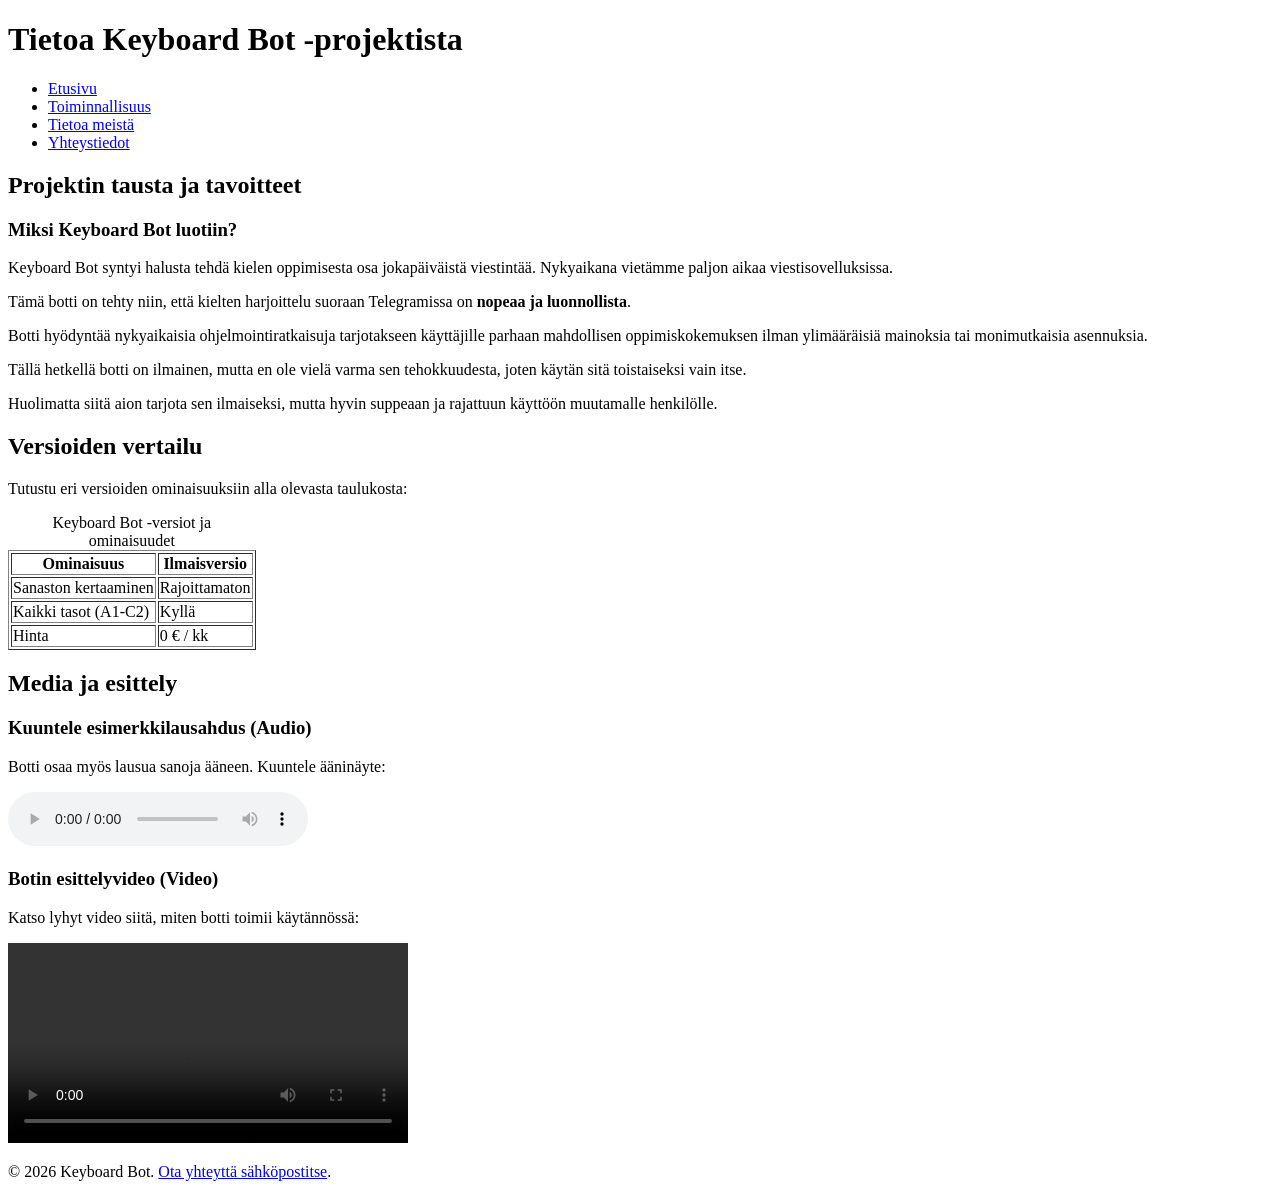
==== sivut/paatieto.html @ 3594c954 "Read.me deliting" ====
<!DOCTYPE html>
<html lang="fi">
<head>
    <meta charset="UTF-8">
    <meta name="viewport" content="width=device-width, initial-scale=1.0">
    <title>Tietoa meistä - Keyboard Bot</title>
</head>
<body>

    <header>
        <h1>Tietoa Keyboard Bot -projektista</h1>
    </header>

    <nav>
        <ul>
            <li><a href="../index.html">Etusivu</a></li>
            <li><a href="toiminnallisuus.html">Toiminnallisuus</a></li>
            <li><a href="tieto-meista.html">Tietoa meistä</a></li>
            <li><a href="yhteystiedot.html">Yhteystiedot</a></li>
        </ul>
    </nav>

    <main>
        <section>
            <h2>Projektin tausta ja tavoitteet</h2>
            <article>
                <h3>Miksi Keyboard Bot luotiin?</h3>
                <p>Keyboard Bot syntyi halusta tehdä kielen oppimisesta osa jokapäiväistä viestintää. Nykyaikana vietämme paljon aikaa viestisovelluksissa.</p>
                <p>Tämä botti on tehty niin, että kielten harjoittelu suoraan Telegramissa on <strong>nopeaa ja luonnollista</strong>.</p>
                <p>Botti hyödyntää nykyaikaisia ohjelmointiratkaisuja tarjotakseen käyttäjille parhaan mahdollisen oppimiskokemuksen ilman ylimääräisiä mainoksia tai monimutkaisia asennuksia.</p>
                <p>Tällä hetkellä botti on ilmainen, mutta en ole vielä varma sen tehokkuudesta, joten käytän sitä toistaiseksi vain itse.</p>
                <p>Huolimatta siitä aion tarjota sen ilmaiseksi, mutta hyvin suppeaan ja rajattuun käyttöön muutamalle henkilölle.</p>
            </article>
        </section>

        <!-- Таблиця -->
        <section>
            <h2>Versioiden vertailu</h2>
            <p>Tutustu eri versioiden ominaisuuksiin alla olevasta taulukosta:</p>
            
            <table border="1">
                <caption>Keyboard Bot -versiot ja ominaisuudet</caption>
                <thead>
                    <tr>
                        <th scope="col">Ominaisuus</th>
                        <th scope="col">Ilmaisversio</th>
                    </tr>
                </thead>
                <tbody>
                    <tr>
                        <td>Sanaston kertaaminen</td>
                        <td>Rajoittamaton</td>
                    </tr>
                    <tr>
                        <td>Kaikki tasot (A1-C2)</td>
                        <td>Kyllä</td>
                    </tr>
                    <tr>
                        <td>Hinta</td>
                        <td>0 € / kk</td>
                    </tr>
                </tbody>
            </table>
        </section>

        <!-- Секція з мультимедіа -->
        <section>
            <h2>Media ja esittely</h2>
            
            <h3>Kuuntele esimerkkilausahdus (Audio)</h3>
            <p>Botti osaa myös lausua sanoja ääneen. Kuuntele ääninäyte:</p>
            <audio controls>
                <source src="../audio/audio.mp3" type="audio/mpeg">
                Selaimesi ei tue äänitiedostoa.
            </audio>

            <h3>Botin esittelyvideo (Video)</h3>
            <p>Katso lyhyt video siitä, miten botti toimii käytännössä:</p>
            <video controls width="400">
                <source src="../video/video.mp4" type="video/mp4">
                Selaimesi ei tue videotiedostoa.
            </video>
        </section>
    </main>

    <footer>
        <p>&copy; 2026 Keyboard Bot. <a href="mailto:sotnikk1234567890@gmail.com">Ota yhteyttä sähköpostitse</a>.</p>
    </footer>

</body>
</html>
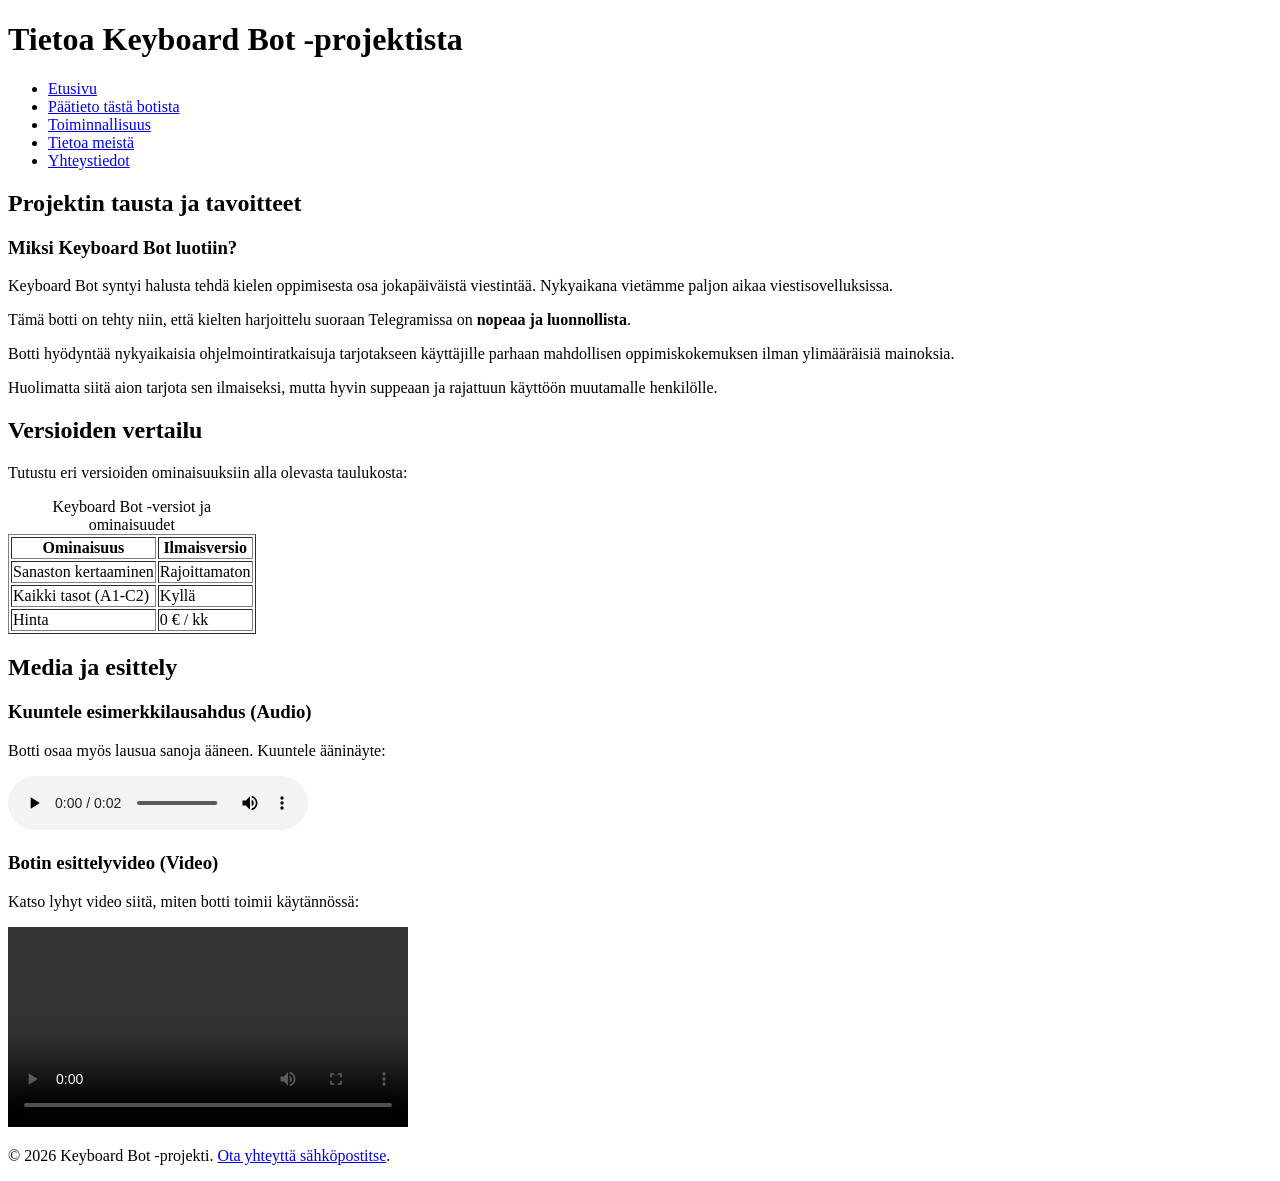
==== commit 03cb09a1: "Projekti oli tehnyt , but it is not the end" ====
--- a/sivut/paatieto.html
+++ b/sivut/paatieto.html
@@ -3,7 +3,7 @@
 <head>
     <meta charset="UTF-8">
     <meta name="viewport" content="width=device-width, initial-scale=1.0">
-    <title>Tietoa meistä - Keyboard Bot</title>
+    <title>Päätieto - Keyboard Bot</title>
 </head>
 <body>
 
@@ -14,6 +14,7 @@
     <nav>
         <ul>
             <li><a href="../index.html">Etusivu</a></li>
+            <li><a href="paatieto.html">Päätieto tästä botista</a></li>
             <li><a href="toiminnallisuus.html">Toiminnallisuus</a></li>
             <li><a href="tieto-meista.html">Tietoa meistä</a></li>
             <li><a href="yhteystiedot.html">Yhteystiedot</a></li>
@@ -27,17 +28,14 @@
                 <h3>Miksi Keyboard Bot luotiin?</h3>
                 <p>Keyboard Bot syntyi halusta tehdä kielen oppimisesta osa jokapäiväistä viestintää. Nykyaikana vietämme paljon aikaa viestisovelluksissa.</p>
                 <p>Tämä botti on tehty niin, että kielten harjoittelu suoraan Telegramissa on <strong>nopeaa ja luonnollista</strong>.</p>
-                <p>Botti hyödyntää nykyaikaisia ohjelmointiratkaisuja tarjotakseen käyttäjille parhaan mahdollisen oppimiskokemuksen ilman ylimääräisiä mainoksia tai monimutkaisia asennuksia.</p>
-                <p>Tällä hetkellä botti on ilmainen, mutta en ole vielä varma sen tehokkuudesta, joten käytän sitä toistaiseksi vain itse.</p>
+                <p>Botti hyödyntää nykyaikaisia ohjelmointiratkaisuja tarjotakseen käyttäjille parhaan mahdollisen oppimiskokemuksen ilman ylimääräisiä mainoksia.</p>
                 <p>Huolimatta siitä aion tarjota sen ilmaiseksi, mutta hyvin suppeaan ja rajattuun käyttöön muutamalle henkilölle.</p>
             </article>
         </section>
 
-        <!-- Таблиця -->
         <section>
             <h2>Versioiden vertailu</h2>
             <p>Tutustu eri versioiden ominaisuuksiin alla olevasta taulukosta:</p>
-            
             <table border="1">
                 <caption>Keyboard Bot -versiot ja ominaisuudet</caption>
                 <thead>
@@ -63,28 +61,27 @@
             </table>
         </section>
 
-        <!-- Секція з мультимедіа -->
         <section>
             <h2>Media ja esittely</h2>
             
             <h3>Kuuntele esimerkkilausahdus (Audio)</h3>
             <p>Botti osaa myös lausua sanoja ääneen. Kuuntele ääninäyte:</p>
             <audio controls>
-                <source src="../audio/audio.mp3" type="audio/mpeg">
+                <source src="../audio/djamban_studio-notification-sound-19-585518.mp3" type="audio/mpeg">
                 Selaimesi ei tue äänitiedostoa.
             </audio>
 
             <h3>Botin esittelyvideo (Video)</h3>
             <p>Katso lyhyt video siitä, miten botti toimii käytännössä:</p>
             <video controls width="400">
-                <source src="../video/video.mp4" type="video/mp4">
+                <source src="../video/IMG_4157.MP4" type="video/mp4">
                 Selaimesi ei tue videotiedostoa.
             </video>
         </section>
     </main>
 
     <footer>
-        <p>&copy; 2026 Keyboard Bot. <a href="mailto:sotnikk1234567890@gmail.com">Ota yhteyttä sähköpostitse</a>.</p>
+        <p>&copy; 2026 Keyboard Bot -projekti. <a href="mailto:sotnikk1234567890@gmail.com">Ota yhteyttä sähköpostitse</a>.</p>
     </footer>
 
 </body>
